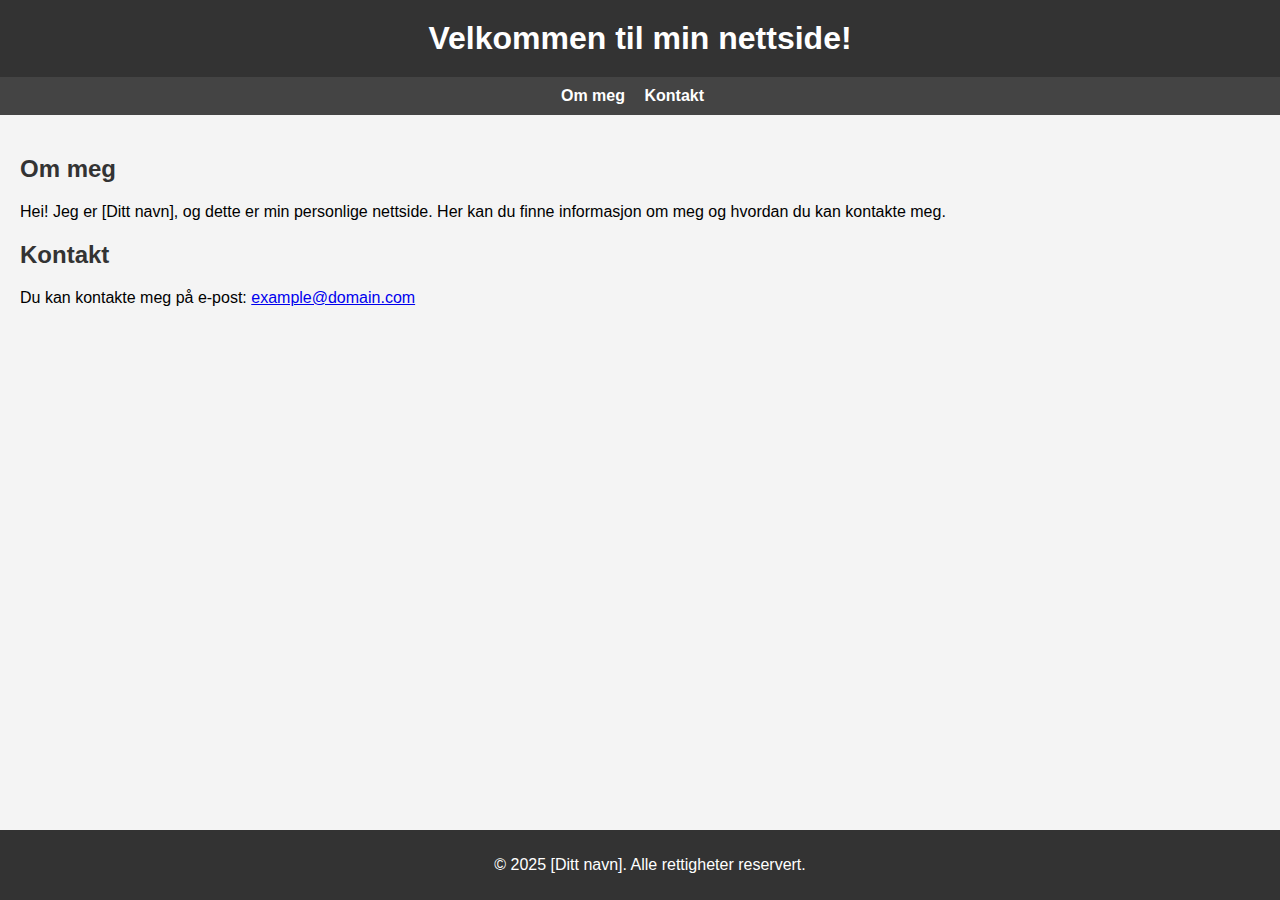
==== Mozi.index.html @ 166ec197 "Add files via upload" ====
<!DOCTYPE html>
<html lang="no">
<head>
    <meta charset="UTF-8">
    <meta name="viewport" content="width=device-width, initial-scale=1.0">
    <meta name="description" content="Velkommen til min nettside! Her finner du informasjon om meg og kontaktmuligheter.">
    <meta name="keywords" content="personlig nettside, om meg, kontakt, portfolio">
    <title>Min Statisk Nettside</title>
    <link rel="stylesheet" href="style.css"> <!-- Kobler til CSS -->
</head>
<body>
    <header>
        <h1>Velkommen til min nettside!</h1>
    </header>

    <nav>
        <ul>
            <li><a href="#om">Om meg</a></li>
            <li><a href="#kontakt">Kontakt</a></li>
        </ul>
    </nav>

    <main>
        <section id="om">
            <h2>Om meg</h2>
            <p>Hei! Jeg er [Ditt navn], og dette er min personlige nettside. Her kan du finne informasjon om meg og hvordan du kan kontakte meg.</p>
        </section>

        <section id="kontakt">
            <h2>Kontakt</h2>
            <p>Du kan kontakte meg på e-post: <a href="mailto:example@domain.com">example@domain.com</a></p>
        </section>
    </main>

    <footer>
        <p>&copy; 2025 [Ditt navn]. Alle rettigheter reservert.</p>
    </footer>
</body>
</html>
---- style.css ----
/* Grunnleggende stil for nettsiden */
body {
    font-family: Arial, sans-serif;
    background-color: #f4f4f4;
    margin: 0;
    padding: 0;
}

header {
    background-color: #333;
    color: white;
    padding: 20px;
    text-align: center;
}

h1 {
    margin: 0;
}

nav {
    background-color: #444;
    padding: 10px;
    text-align: center;
}

nav ul {
    list-style-type: none;
    margin: 0;
    padding: 0;
}

nav ul li {
    display: inline;
    margin-right: 15px;
}

nav a {
    color: white;
    text-decoration: none;
    font-weight: bold;
}

nav a:hover {
    color: #ff9800;
}

main {
    padding: 20px;
}

h2 {
    color: #333;
}

footer {
    background-color: #333;
    color: white;
    text-align: center;
    padding: 10px;
    position: fixed;
    width: 100%;
    bottom: 0;
}
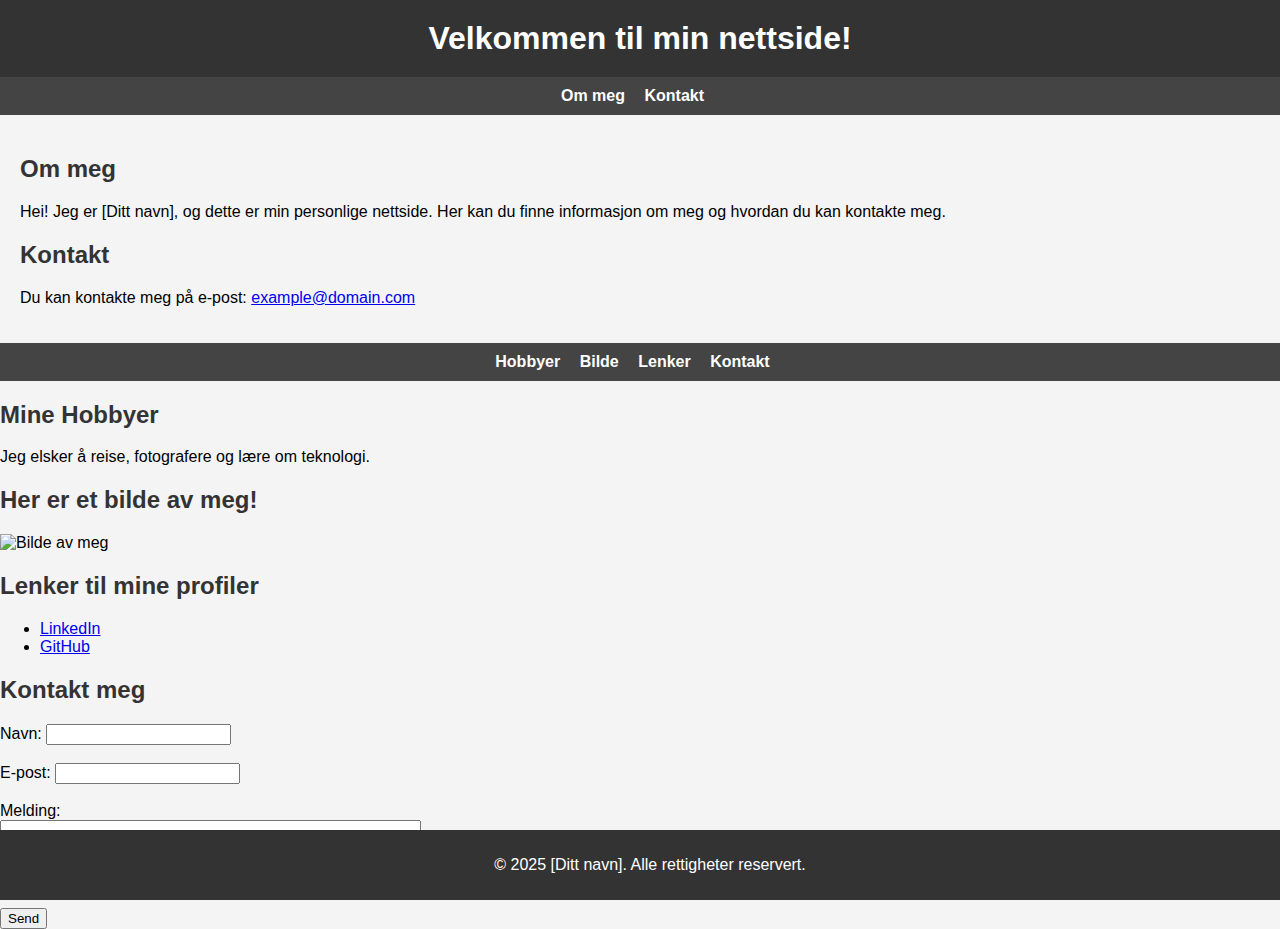
==== commit 5dca8264: "Update Mozi.index.html" ====
--- a/Mozi.index.html
+++ b/Mozi.index.html
@@ -37,3 +37,58 @@
     </footer>
 </body>
 </html>
+<!DOCTYPE html>
+<html lang="no">
+<head>
+    <meta charset="UTF-8">
+    <meta name="viewport" content="width=device-width, initial-scale=1.0">
+    <title>Min nettside</title>
+    <link rel="stylesheet" href="style.css">
+</head>
+<body>
+    <!-- Navigasjonsmeny -->
+    <nav class="navbar">
+        <ul>
+            <li><a href="#hobbyer">Hobbyer</a></li>
+            <li><a href="#bilde">Bilde</a></li>
+            <li><a href="#lenker">Lenker</a></li>
+            <li><a href="#kontakt">Kontakt</a></li>
+        </ul>
+    </nav>
+
+    <!-- Seksjoner -->
+    <section id="hobbyer">
+        <h2>Mine Hobbyer</h2>
+        <p>Jeg elsker å reise, fotografere og lære om teknologi.</p>
+    </section>
+
+    <section id="bilde">
+        <h2>Her er et bilde av meg!</h2>
+        <img src="bilde.jpg" alt="Bilde av meg" width="500">
+    </section>
+
+    <section id="lenker">
+        <h2>Lenker til mine profiler</h2>
+        <ul>
+            <li><a href="https://www.linkedin.com/in/dittnavn">LinkedIn</a></li>
+            <li><a href="https://github.com/dittnavn">GitHub</a></li>
+        </ul>
+    </section>
+
+    <section id="kontakt">
+        <h2>Kontakt meg</h2>
+        <form action="mailto:example@domain.com" method="get">
+            <label for="navn">Navn:</label>
+            <input type="text" id="navn" name="navn" required><br><br>
+            
+            <label for="email">E-post:</label>
+            <input type="email" id="email" name="email" required><br><br>
+            
+            <label for="melding">Melding:</label><br>
+            <textarea id="melding" name="melding" rows="4" cols="50" required></textarea><br><br>
+            
+            <input type="submit" value="Send">
+        </form>
+    </section>
+</body>
+</html>
